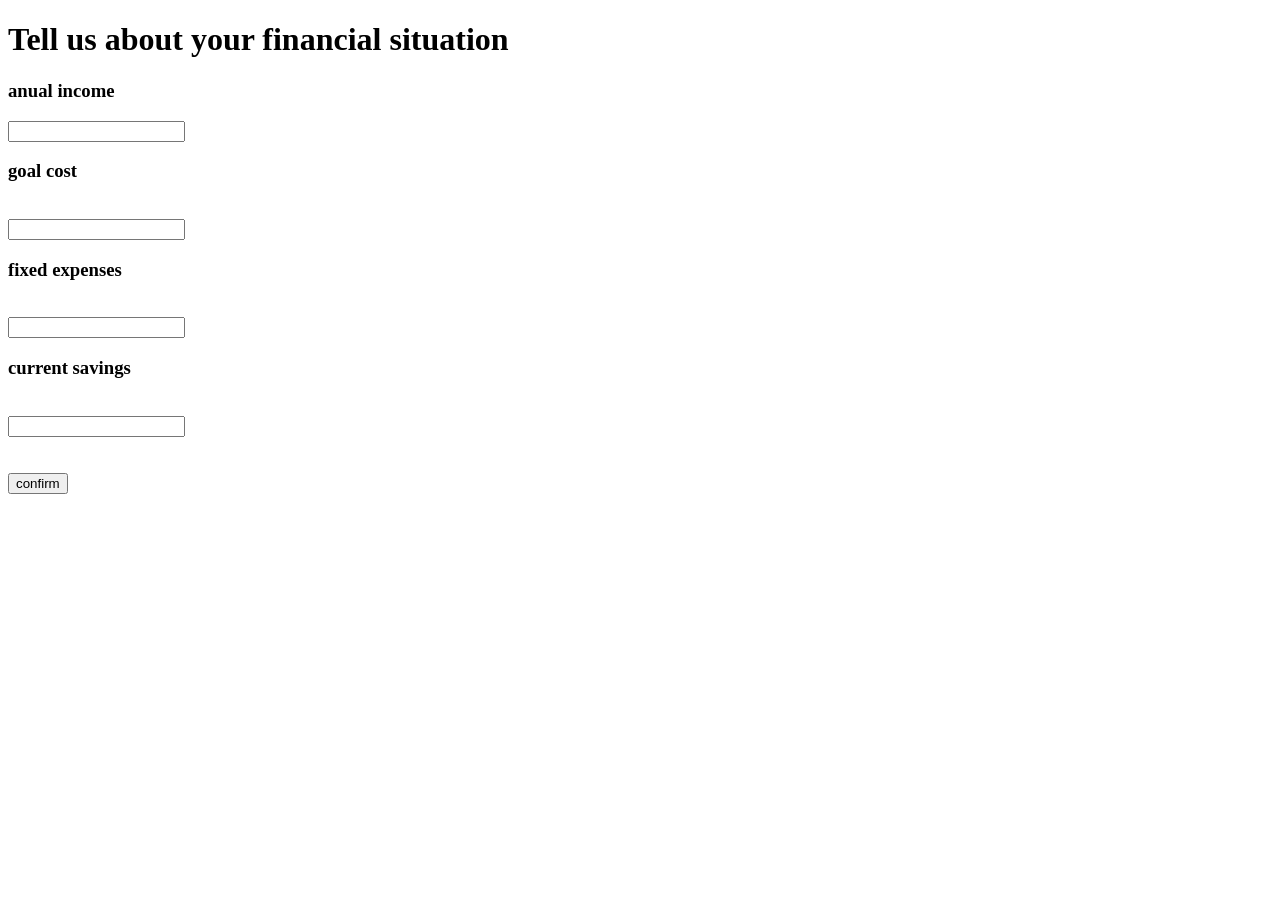
==== templates/computing_index.html @ 2abcd2b4 "add financial goal calculator HTML form" ====
<!DOCTYPE html> 
<html>

<head>

<title>
    Calculate your goal

</title>

</head>

<body>
<h1>Tell us about your financial situation</h1>
<form method="POST" action="/principal">
<h3>anual income</h3>

<input name="anual_income">
<h3>goal cost</h3>
<br><input name="goal_cost"<br>
<h3>fixed expenses</h3>
<br><input name="fixed_expenses"<br>
<h3>current savings</h3>
<br><input name="current_savings">
<br><br><br>
<button type="submit"> confirm </button>

</form>
</body>

</html>
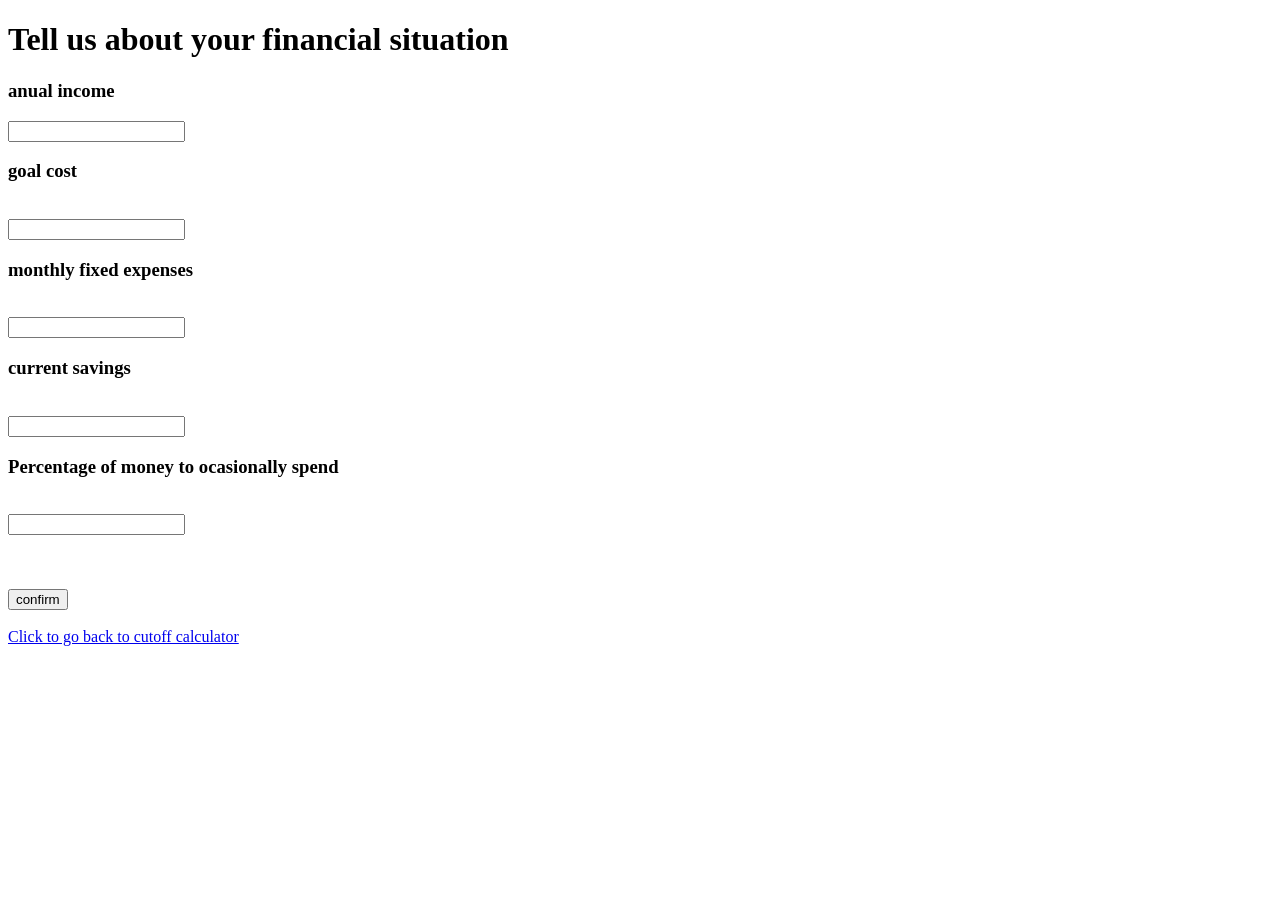
==== commit 89232f6e: "Update financial planner form Updated the financial planner form by adding a field for the percentag" ====
--- a/templates/computing_index.html
+++ b/templates/computing_index.html
@@ -17,14 +17,17 @@
 
 <input name="anual_income">
 <h3>goal cost</h3>
-<br><input name="goal_cost"<br>
-<h3>fixed expenses</h3>
-<br><input name="fixed_expenses"<br>
+<br><input name="goal_cost"><br>
+<h3>monthly fixed expenses</h3>
+<br><input name="fixed_expenses"><br>
 <h3>current savings</h3>
-<br><input name="current_savings">
+<br><input name="current_savings"><br>
+<h3>Percentage of money to ocasionally spend</h3>
+<br> <input name="percentage"><br>
 <br><br><br>
 <button type="submit"> confirm </button>
-
+<br><br>
+<a href="/">Click to go back to cutoff calculator</a>
 </form>
 </body>
 
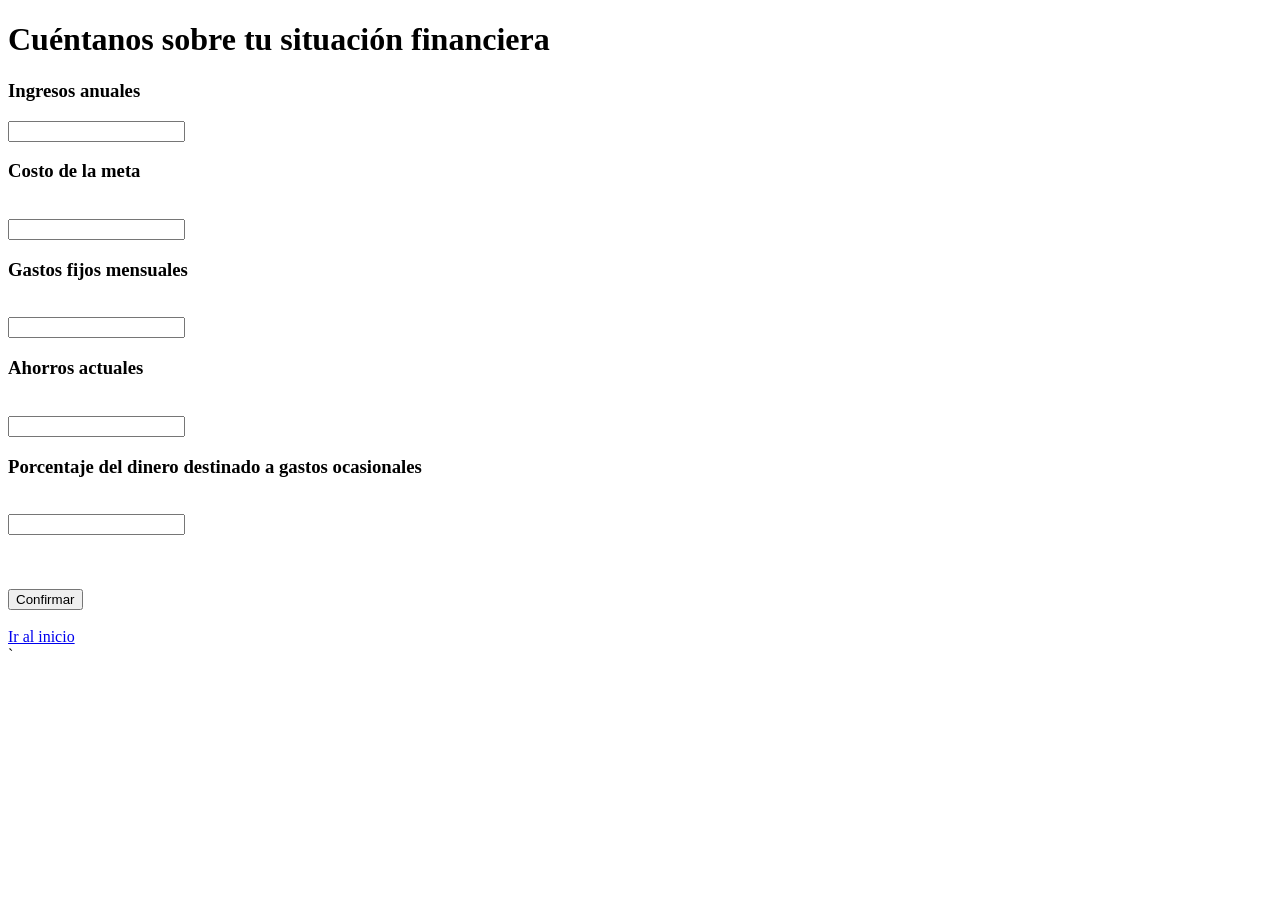
==== commit bdffb145: "Translate user interface to Spanish" ====
--- a/templates/computing_index.html
+++ b/templates/computing_index.html
@@ -1,34 +1,45 @@
-<!DOCTYPE html> 
+<!DOCTYPE html>
 <html>
 
 <head>
 
 <title>
-    Calculate your goal
+    Calcula tu meta financiera
 
 </title>
 
 </head>
 
 <body>
-<h1>Tell us about your financial situation</h1>
+<h1>Cuéntanos sobre tu situación financiera</h1>
+
 <form method="POST" action="/principal">
-<h3>anual income</h3>
 
+<h3>Ingresos anuales</h3>
 <input name="anual_income">
-<h3>goal cost</h3>
+
+<h3>Costo de la meta</h3>
 <br><input name="goal_cost"><br>
-<h3>monthly fixed expenses</h3>
+
+<h3>Gastos fijos mensuales</h3>
 <br><input name="fixed_expenses"><br>
-<h3>current savings</h3>
+
+<h3>Ahorros actuales</h3>
 <br><input name="current_savings"><br>
-<h3>Percentage of money to ocasionally spend</h3>
-<br> <input name="percentage"><br>
+
+<h3>Porcentaje del dinero destinado a gastos ocasionales</h3>
+<br><input name="percentage"><br>
+
 <br><br><br>
-<button type="submit"> confirm </button>
+
+<button type="submit">Confirmar</button>
+
 <br><br>
-<a href="/">Click to go back to cutoff calculator</a>
+
+<a href="/">Ir al inicio</a>
+
 </form>
 </body>
 
-</html>+</html>
+`
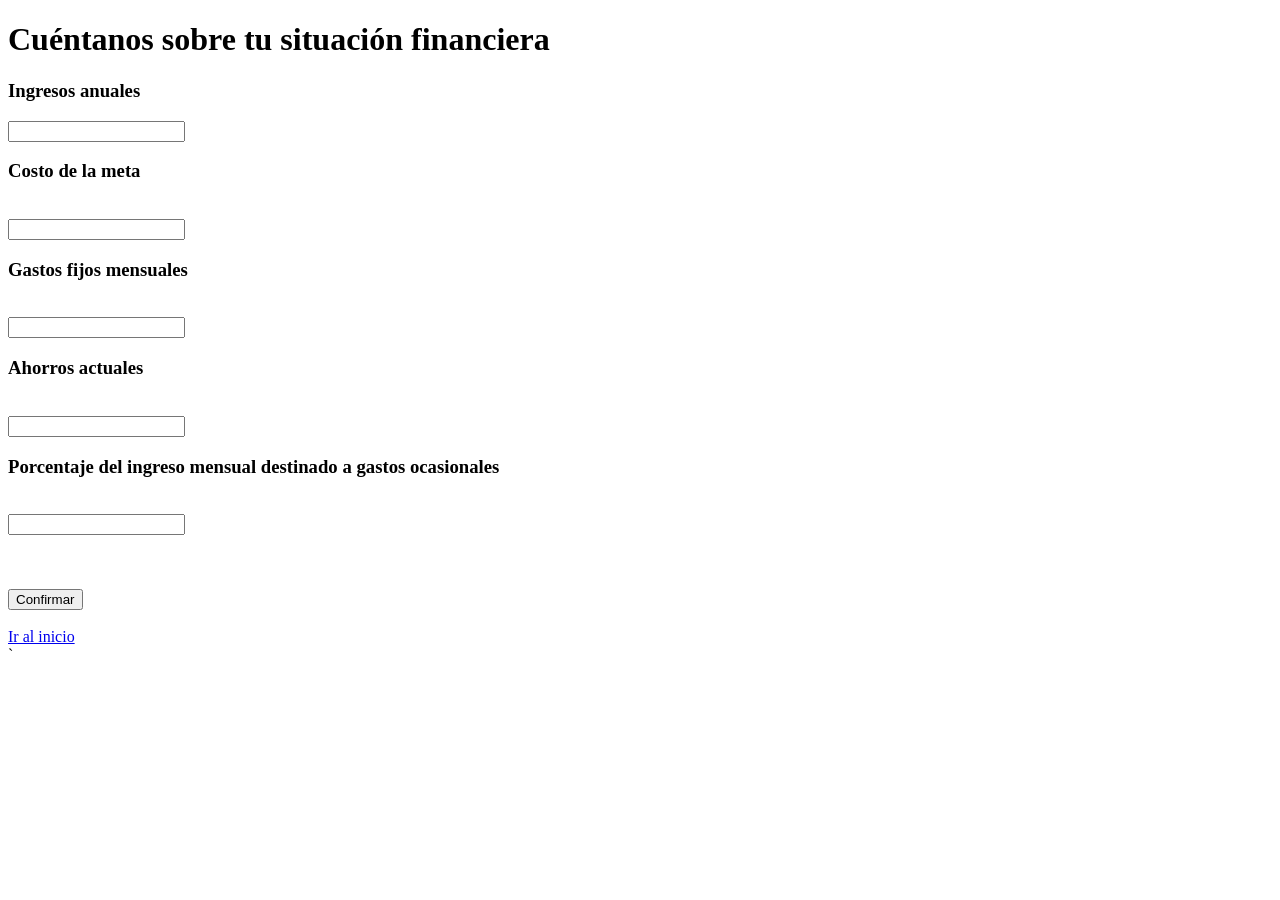
==== commit 3a6321d7: "improve input descriptions and remove currency reference" ====
--- a/templates/computing_index.html
+++ b/templates/computing_index.html
@@ -27,7 +27,7 @@
 <h3>Ahorros actuales</h3>
 <br><input name="current_savings"><br>
 
-<h3>Porcentaje del dinero destinado a gastos ocasionales</h3>
+<h3>Porcentaje del ingreso mensual destinado a gastos ocasionales</h3>
 <br><input name="percentage"><br>
 
 <br><br><br>
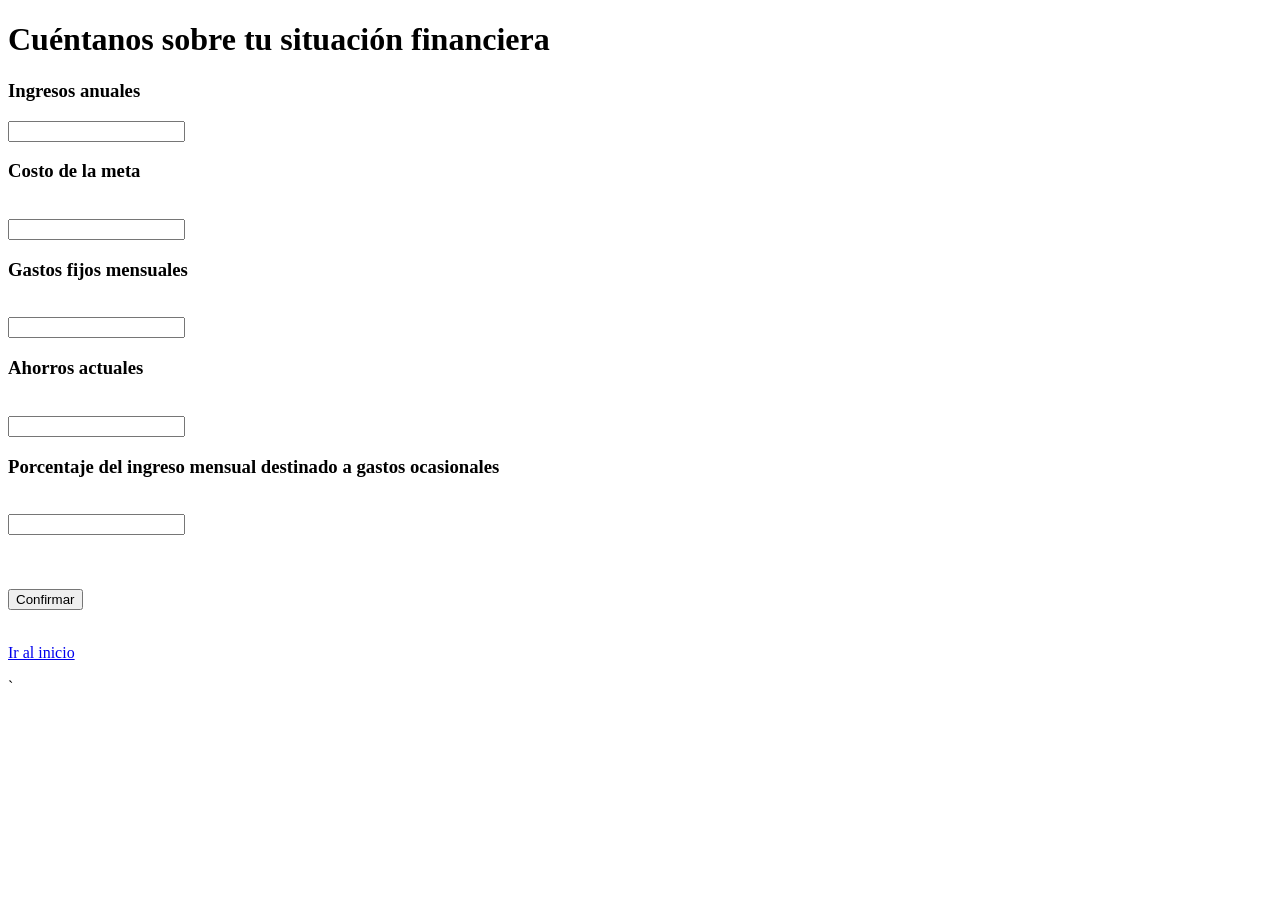
==== commit 63f784d0: "Refactor computing_index.html structure Updated the HTML structure and added a paragraph tag for sty" ====
--- a/templates/computing_index.html
+++ b/templates/computing_index.html
@@ -36,7 +36,7 @@
 
 <br><br>
 
-<a href="/">Ir al inicio</a>
+<p class="links"><a href="/">Ir al inicio</a></p>
 
 </form>
 </body>
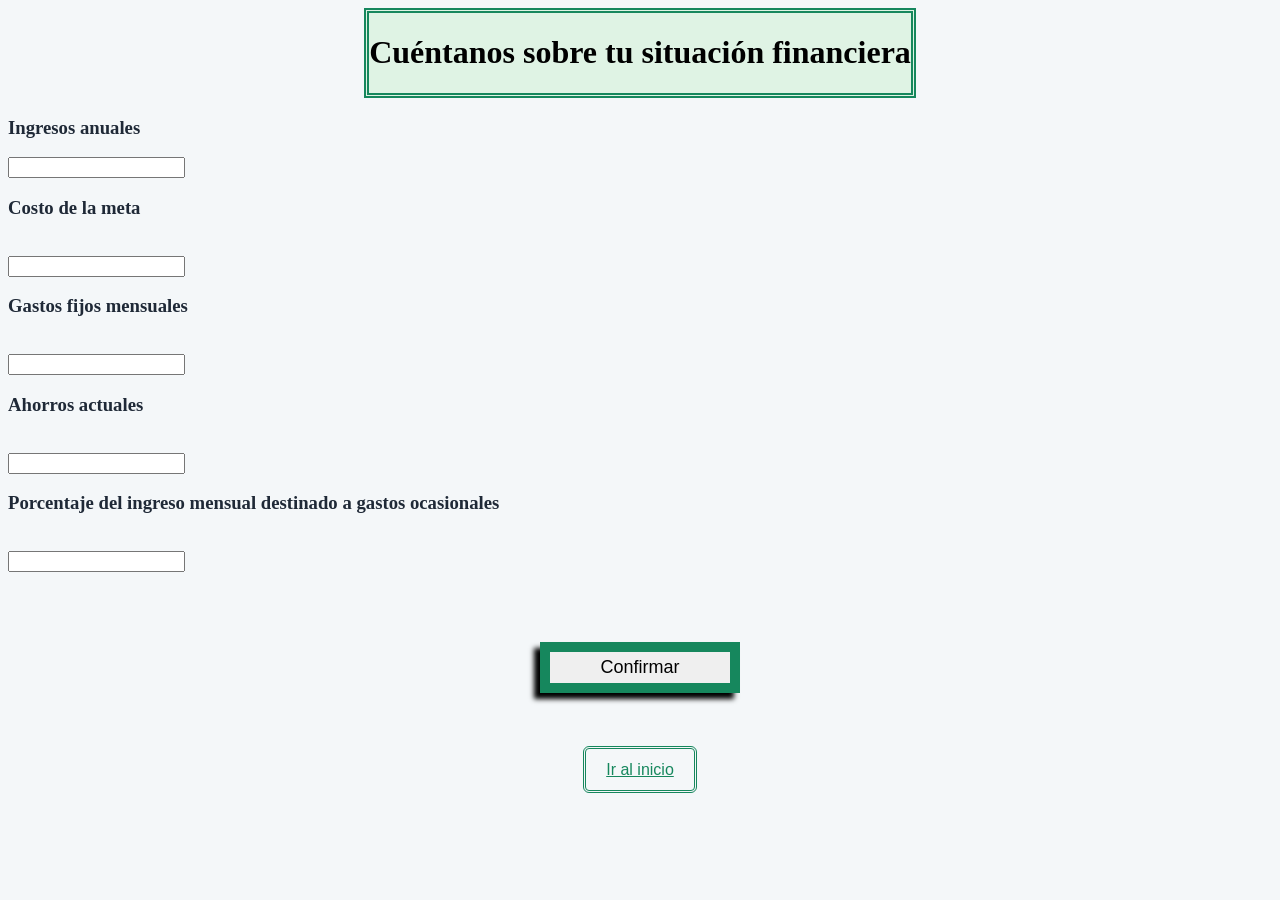
==== commit 9551c831: "Update computing_index.html with styles and structure Added stylesheet reference, added layout class" ====
--- a/templates/computing_index.html
+++ b/templates/computing_index.html
@@ -7,14 +7,15 @@
     Calcula tu meta financiera
 
 </title>
+<link rel="stylesheet" href="/static/style.css">
 
 </head>
 
 <body>
+<div class="principal">
 <h1>Cuéntanos sobre tu situación financiera</h1>
-
+</div>
 <form method="POST" action="/principal">
-
 <h3>Ingresos anuales</h3>
 <input name="anual_income">
 
@@ -32,7 +33,7 @@
 
 <br><br><br>
 
-<button type="submit">Confirmar</button>
+<p class="button"><button type="submit">Confirmar</button></p>
 
 <br><br>
 
@@ -42,4 +43,5 @@
 </body>
 
 </html>
-`
+
+
--- a/static/style.css
+++ b/static/style.css
@@ -0,0 +1,41 @@
+    body{
+        color: #1F2937;
+        background-color: #F4F7F9;
+        text-align: left;
+
+      }
+    .links a{
+        font-family: 'Franklin Gothic Medium', 'Arial Narrow', Arial, sans-serif;
+        color: #16875D;
+        border: 3px double;
+        padding: 12px 20px;
+        border-radius: 6px;
+    }
+    .links{
+        text-align:center;
+    }
+    .principal{
+        color: black;
+        background-color: #DFF3E4;
+        display: inline-block;
+        border: 5px double #16875D;
+        text-align: center;
+        display: block;
+        width: fit-content;
+        margin: 0 auto;
+    }
+    .button{
+        text-align: center;
+    }
+    .button button{
+        font-size: 18px;
+        color: black;
+        border-top-color: #16875D;
+        display:inline-block;
+        padding: 5px 7px;
+        width: 200px;
+        border: 10px solid #16875D;
+        box-shadow: -6px 6px 5px black;
+
+    }
+        
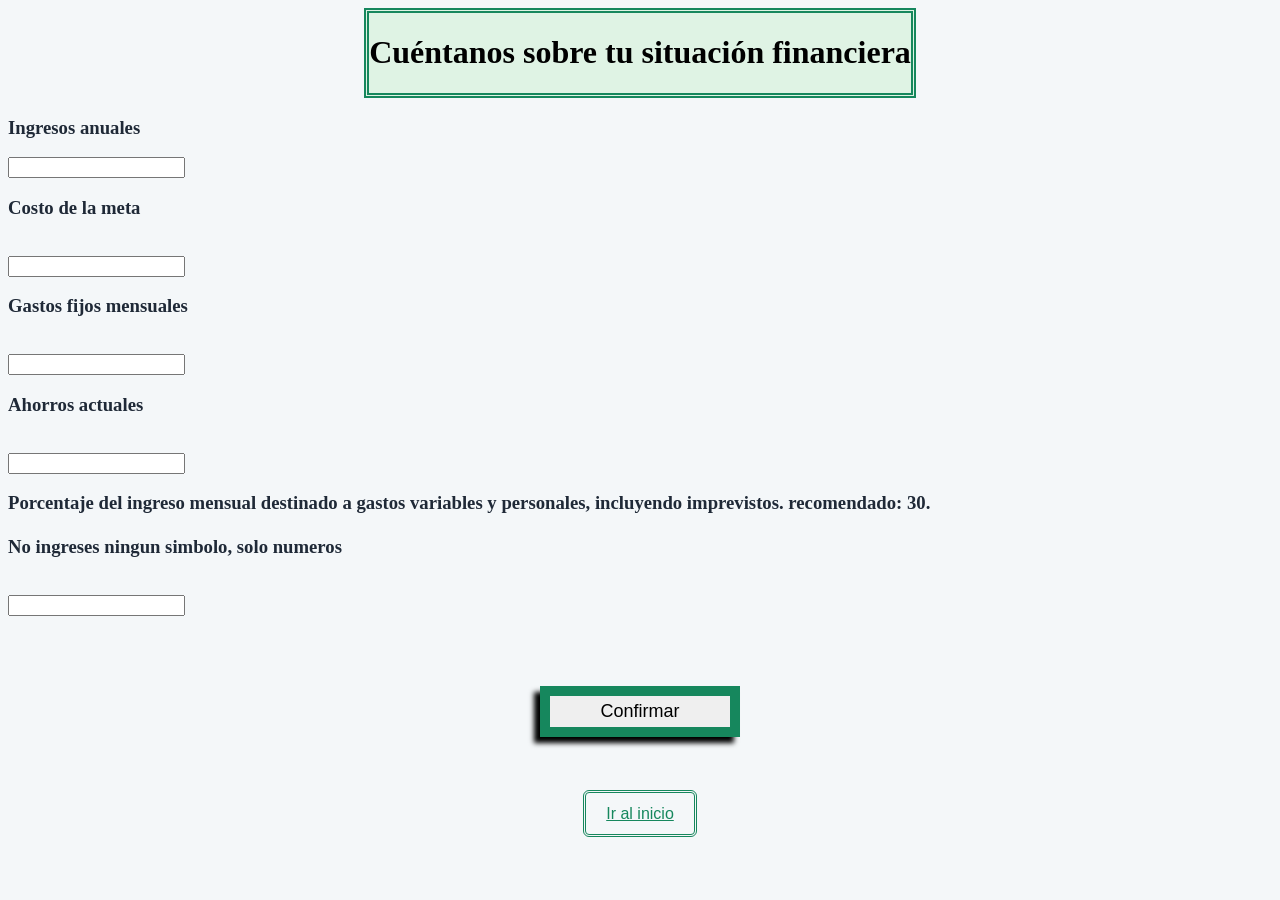
==== commit 3d9bf862: "Modify input description for percentage field Updated the percentage input description to clarify ex" ====
--- a/templates/computing_index.html
+++ b/templates/computing_index.html
@@ -28,7 +28,8 @@
 <h3>Ahorros actuales</h3>
 <br><input name="current_savings"><br>
 
-<h3>Porcentaje del ingreso mensual destinado a gastos ocasionales</h3>
+<h3>Porcentaje del ingreso mensual destinado a gastos variables y personales, incluyendo imprevistos. recomendado: 30.
+<br><br>No ingreses ningun simbolo, solo numeros</h3>
 <br><input name="percentage"><br>
 
 <br><br><br>
@@ -43,5 +44,3 @@
 </body>
 
 </html>
-
-
